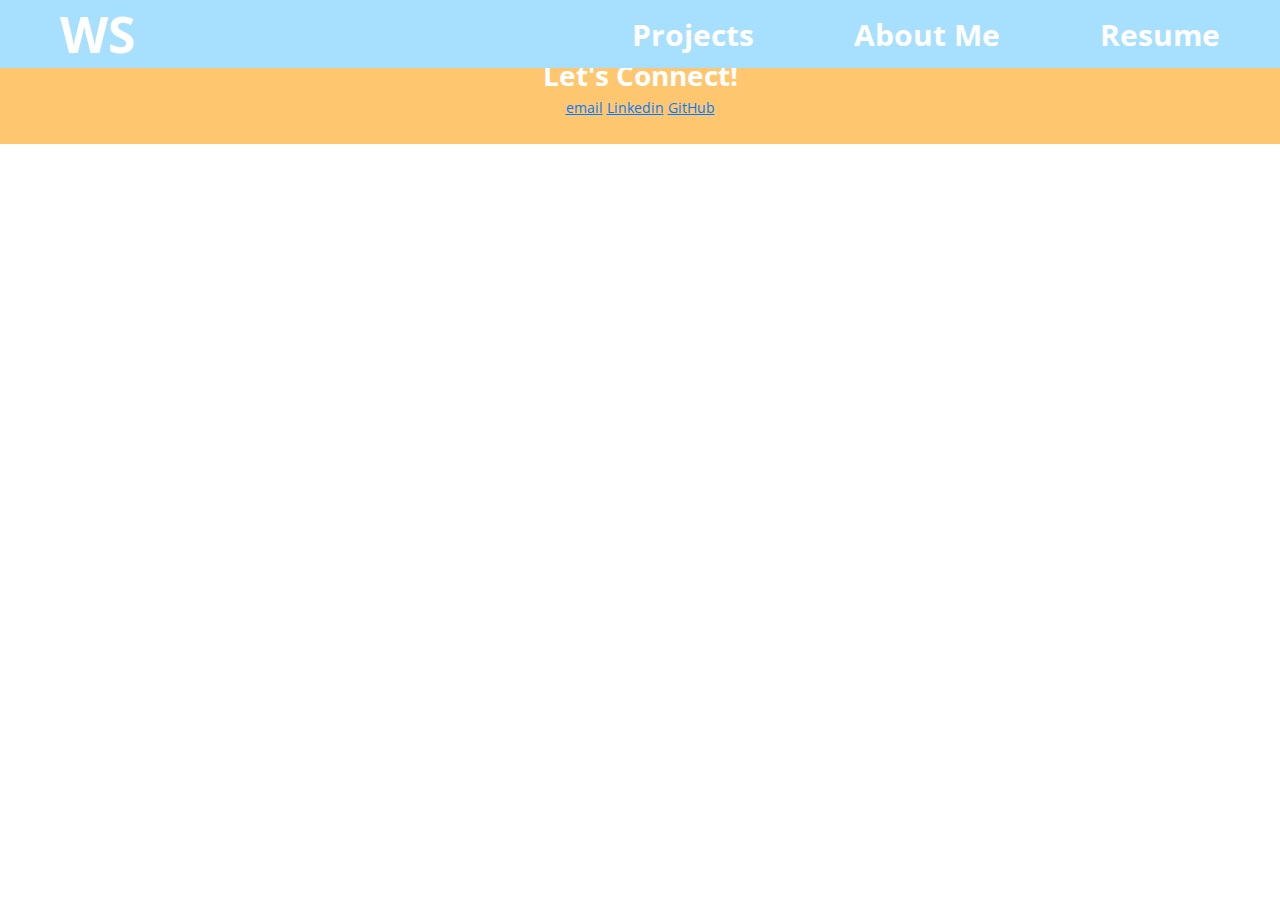
==== projects/CVC/CVC.html @ aaccaeb9 "Update CVC.html" ====
<!DOCTYPE html>
<html>
  <head>
    <meta charset="UTF-8" />
    <meta name="viewport" content="width=device-width, initial-scale=1.0" />
    <!-- Bootstrap CSS -->
    <link
      rel="stylesheet"
      href="https://maxcdn.bootstrapcdn.com/bootstrap/4.0.0/css/bootstrap.min.css"
      integrity="sha384-Gn5384xqQ1aoWXA+058RXPxPg6fy4IWvTNh0E263XmFcJlSAwiGgFAW/dAiS6JXm"
      crossorigin="anonymous"
    />
    <link
      href="https://fonts.googleapis.com/css2?family=Roboto+Mono:wght@400;700&display=swap"
      rel="stylesheet"
    />
    <link
      href="https://fonts.googleapis.com/css2?family=Eczar:wght@400;700&display=swap"
      rel="stylesheet"
    />
    <link
      href="https://fonts.googleapis.com/css2?family=Open+Sans:wght@400;700&display=swap"
      rel="stylesheet"
    />

    <link rel="stylesheet" href="../project.css" />

    <title>Wendy Sung</title>
  </head>
  <body data-spy="scroll" data-target="#navbarResponsive" data-offset="0">
    <!-- background -->
    <div class="header" id="cvc-header">
      <!-- navbar -->

      <nav class="navbar fixed-top navbar-expand-lg text-white">
        <div id="navbar-brand-container">
          <a class="navbar-brand" href="/index.html">WS</a>
        </div>
        <div class="collapse navbar-collapse" id="navbarResponsive">
          <ul class="navbar-nav ml-auto">
            <li class="nav-item">
              <a href="/index.html#projects">Projects</a>
            </li>
            <li class="nav-item">
              <a href="/index.html#aboutMe">About Me</a>
            </li>
            <li class="nav-item">
              <a href="WendySungResume.pdf" download="Wendy Sung Resume"
                >Resume</a>
            </li>
          </ul>
        </div>
      </nav>
      
    <img src="CVC case study.svg" style="width: 100%;" alt="cvcCaseStudy">
    
     
    <!---Footer-->
    <footer>
        <div class="footer">
          <div class="footer-title">
            <p>Interested in working together?</p>
            <h3><b>Let's Connect!</b></h3>
          </div>
          <nav>
            <ul class="socialMediaLinks">
              <li>
                <a href="mailto:cs3858@columbia.edu"><u>email</u></a>
              </li>
              <li>
                <a href="https://www.linkedin.com/in/wendy-sung-4605541a7/"
                  ><u>Linkedin</u></a
                >
              </li>
              <li>
                <a href="https://github.com/wendysung"><u>GitHub</u></a>
              </li>
            </ul>
          </nav>
        </div>
      </footer>
   
    

    <!-- Optional JavaScript -->
    <!-- jQuery first, then Popper.js, then Bootstrap JS -->
    <script
      src="https://code.jquery.com/jquery-3.2.1.slim.min.js"
      integrity="sha384-KJ3o2DKtIkvYIK3UENzmM7KCkRr/rE9/Qpg6aAZGJwFDMVNA/GpGFF93hXpG5KkN"
      crossorigin="anonymous"
    ></script>
    <script
      src="https://cdnjs.cloudflare.com/ajax/libs/popper.js/1.12.9/umd/popper.min.js"
      integrity="sha384-ApNbgh9B+Y1QKtv3Rn7W3mgPxhU9K/ScQsAP7hUibX39j7fakFPskvXusvfa0b4Q"
      crossorigin="anonymous"
    ></script>
    <script
      src="https://maxcdn.bootstrapcdn.com/bootstrap/4.0.0/js/bootstrap.min.js"
      integrity="sha384-JZR6Spejh4U02d8jOt6vLEHfe/JQGiRRSQQxSfFWpi1MquVdAyjUar5+76PVCmYl"
      crossorigin="anonymous"
    ></script>

    <script>
      $(function () {
        $(document).scroll(function () {
          var $nav = $(".navbar.fixed-top");
          $nav.toggleClass("scrolled", $(this).scrollTop() > $nav.height());
        });
      });

      filterSelection("all");
      function filterSelection(c) {
        var x, i;
        x = document.getElementsByClassName("filterDiv");
        if (c == "all") c = "";
        for (i = 0; i < x.length; i++) {
          w3RemoveClass(x[i], "show");
          if (x[i].className.indexOf(c) > -1) w3AddClass(x[i], "show");
        }
      }

      function w3AddClass(element, name) {
        var i, arr1, arr2;
        arr1 = element.className.split(" ");
        arr2 = name.split(" ");
        for (i = 0; i < arr2.length; i++) {
          if (arr1.indexOf(arr2[i]) == -1) {
            element.className += " " + arr2[i];
          }
        }
      }

      function w3RemoveClass(element, name) {
        var i, arr1, arr2;
        arr1 = element.className.split(" ");
        arr2 = name.split(" ");
        for (i = 0; i < arr2.length; i++) {
          while (arr1.indexOf(arr2[i]) > -1) {
            arr1.splice(arr1.indexOf(arr2[i]), 1);
          }
        }
        element.className = arr1.join(" ");
      }

      // Add active class to the current button (highlight it)
      var btnContainer = document.getElementById("myBtnContainer");
      var btns = btnContainer.getElementsByClassName("btn");
      for (var i = 0; i < btns.length; i++) {
        btns[i].addEventListener("click", function () {
          var current = document.getElementsByClassName("active");
          current[0].className = current[0].className.replace(" active", "");
          this.className += " active";
        });
      }
    </script>
  </body>
</html>
---- projects/project.css ----
* {
  box-sizing: border-box;
  margin: 0;
  padding: 0;
}

body {
  background-color: white;
  font-family: "Open Sans", sans-serif;
  font-size: 14px;
  position: relative;
}

#cvc-header {
  background-color: rgb(167, 223, 255);
}

/*navbar */

.navbar {
  padding-left: 40px;
  padding-right: 40px;
  padding-top: 0px;
  padding-bottom: 0px;
  line-height: normal;
  background-color: rgb(167, 223, 255);
}

.navbar.fixed-top.scrolled {
  background-color: blueviolet !important;
  transition: background-color 200ms linear;
}

.navbar-brand {
  font-weight: bold;
  color: white;
  font-size: 50px;
  margin-left: 20px;
  padding-top: 0px;
  padding-bottom: 0px;
}

.navbar-brand:hover {
  font-weight: bold;
  font-size: 50px;
  color: black;
  margin-left: 20px;
}

.collapse {
  margin-right: 20px;
}

.nav-item {
  padding-left: 100px;
}

.nav-item a {
  text-decoration: none;
  color: white;
  font-weight: bold;
  font-size: 30px;
}

.nav-item a:hover {
  text-decoration: none;
  font-weight: bold;
  color: black;
  font-size: 30px;
}

/*header container */

#headContainer {
  margin-top: 66px;
  padding-top: 50px;
  font-family: "Eczar", serif;
  color: black;
  display: flex;
  flex-direction: column;
  align-items: center;
}

#headContainer p {
  margin: 0px;
  font-size: 4.5vw;
  text-align: center;
}

#headContainer img {
  margin: 0px;
  width: 50%;
  filter: drop-shadow(5px 5px 30px rgba(0, 0, 0, 0.2));
}

/*basic section css */
.projectSection {
  padding: 100px 20vw;
}

.projectSection p {
  font-size: 2vh;
  line-height: 3vh;
  margin: 0;
}
.sectionTitle {
  display: block;
}

.sectionTitle p {
  font-family: Eczar;
  font-weight: bold;
  font-size: 40px;
  line-height: 80px;
  letter-spacing: 0.03em;
  color: #ffc061;
}

.subheading {
  font-family: Eczar;
  font-weight: bold;
  font-size: 25px;
  line-height: 80px;
  color: #000000;
  float: left;
}

.col {
  padding: 0;
}

.row {
  margin-right: 0px;
  margin-left: 0px;
  width: 100%;
  height: 100%;
  display: table-row;
}

.col-left,
.col-right {
  width: 50%;
  display: table-cell;
  vertical-align: middle;
}

/*intro container */

#intro {
  display: flex;
  flex-direction: row;
  flex-wrap: wrap;
  justify-content: space-between;
  align-content: space-between;
}

#intro p {
  background-color: white;
  margin: 0;
}

#intro #goal {
  font-size: 4vh;
  line-height: 7vh;
}

/*problem container */
#problem {
  background-color: #3b5998;
  margin: 0;
}

#problem .sectionBody {
  display: flex;
  flex-direction: row;
  flex-wrap: wrap;
  justify-content: space-around;
  color: white;
  font-style: normal;
  font-weight: normal;
  font-size: 16px;
  line-height: 25px;
}

/*#problemDescription {
    width: 30vw;
  }*/

#hmw {
  display: flex;
  flex-direction: column;

  float: left;

  font-weight: 700;
}

#hmw div {
  width: 30wv;
}
/*userResearch container */
#userResearch {
  margin: 0;
}

#userResearch .sectionBody {
  display: flex;
  flex-direction: row;
  flex-wrap: wrap;
  justify-content: space-around;
  font-style: normal;
  font-weight: normal;
  font-size: 16px;
  line-height: 25px;
}

/*virtualSpaceIntro container */
#virtualSpaceIntro {
  background-color: #3b5998;
  margin: 0;
}

#virtualSpaceIntro .sectionBody {
  display: flex;
  flex-direction: row;
  flex-wrap: wrap;
  justify-content: space-around;
  font-style: normal;
  font-weight: normal;
  font-size: 16px;
  line-height: 25px;
  color: white;
}

#virtualSpaceIntro .subheading {
  color: white;
}

/*iterated solution container */
#iteratedSolutionIdeas {
  margin: 0;
}

#iteratedSolutionIdeas .sectionBody {
  display: flex;
  flex-direction: row;
  flex-wrap: wrap;
  justify-content: space-around;
  font-style: normal;
  font-weight: normal;
  font-size: 16px;
  line-height: 25px;
}

.sectionBody .col {
  flex-direction: column;
}

#marketingLayout {
  width: 30vw;
}

/*prototyping ideas container */
#prototypingIdeas {
  margin: 0;
}

#prototypingIdeas .sectionBody {
  display: flex;
  flex-direction: row;
  flex-wrap: wrap;
  justify-content: space-around;
  font-style: normal;
  font-weight: normal;
  font-size: 16px;
  line-height: 25px;
}

/*final Wireframes container */
#finalWireframes {
  background-color: #3b5998;
  margin: 0;
}

#finalWireframes .sectionBody {
  display: flex;
  flex-direction: row;
  flex-wrap: wrap;
  justify-content: space-around;
  font-style: normal;
  font-weight: normal;
  font-size: 16px;
  line-height: 25px;
}

/*pain point solutions container */
#painPointSolutions {
  margin: 0;
}

#painPointSolutions .sectionBody {
  display: flex;
  flex-direction: row;
  flex-wrap: wrap;
  justify-content: space-around;
  font-style: normal;
  font-weight: normal;
  font-size: 16px;
  line-height: 25px;
}

/*pain point solutions container */
#learning {
  margin: 0;
}

#learning .sectionBody {
  display: flex;
  flex-direction: row;
  flex-wrap: wrap;
  justify-content: space-around;
  font-style: normal;
  font-weight: normal;
  font-size: 16px;
  line-height: 25px;
}

hr {
  width: 100%;
  border-top: 1.5px solid rgba(0, 0, 0, 0.1);
  margin: 2.5rem 0;
}

#learning .subheading {
  font-family: Eczar;
  font-weight: normal;
  font-size: 20px;
  line-height: 35px;
}

/*footer*/
.footer {
  background-color: #ffc670;
  color: white;
  text-align: center;
  padding: 10px;
  margin: 0px;
}

.footer-title p {
  padding: 0px;
  margin: 0px;
}

.footer-title h3 {
  margin: 5px;
}

.socialMediaLinks li {
  list-style: none;
  display: inline-block;
  text-align: center;
  color: black;
  text-decoration: none;
}
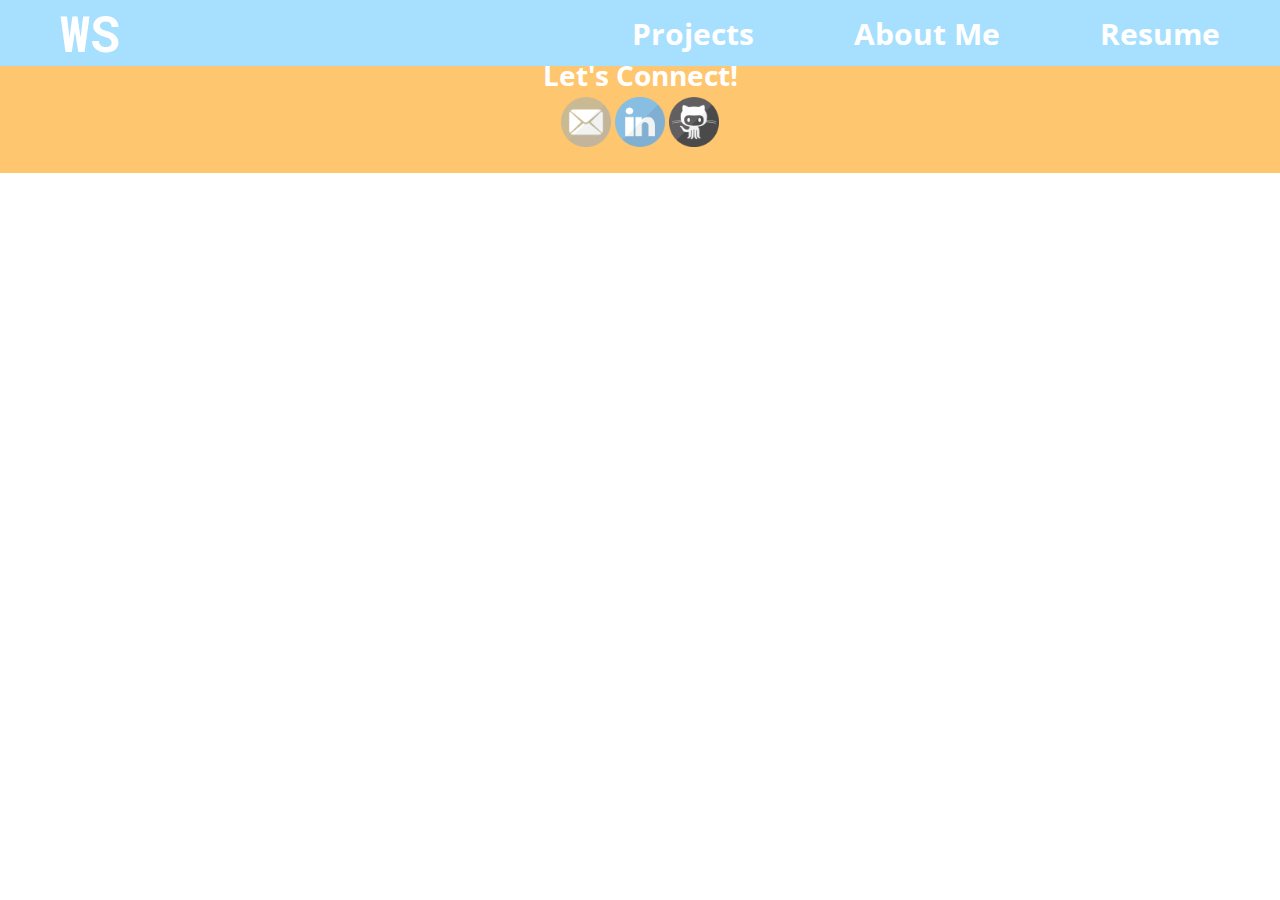
==== commit a62f4657: "updated navbar" ====
--- a/projects/CVC/CVC.html
+++ b/projects/CVC/CVC.html
@@ -65,15 +65,19 @@
           <nav>
             <ul class="socialMediaLinks">
               <li>
-                <a href="mailto:cs3858@columbia.edu"><u>email</u></a>
+                <a href="mailto:cs3858@columbia.edu"
+                  ><img src="/socialMedia/email.png"
+                /></a>
               </li>
               <li>
                 <a href="https://www.linkedin.com/in/wendy-sung-4605541a7/"
-                  ><u>Linkedin</u></a
-                >
+                  ><img src="/socialMedia/linkedin.png"
+                /></a>
               </li>
               <li>
-                <a href="https://github.com/wendysung"><u>GitHub</u></a>
+                <a href="https://github.com/wendysung"
+                  ><img src="/socialMedia/github-512.png"
+                /></a>
               </li>
             </ul>
           </nav>
--- a/projects/project.css
+++ b/projects/project.css
@@ -38,6 +38,7 @@
   margin-left: 20px;
   padding-top: 0px;
   padding-bottom: 0px;
+  font-family: "Roboto Mono", monospace;
 }
 
 .navbar-brand:hover {
@@ -139,7 +140,7 @@
 
 .col-left,
 .col-right {
-  width: 50%;
+  width: 45%;
   display: table-cell;
   vertical-align: middle;
 }
@@ -363,3 +364,7 @@
   color: black;
   text-decoration: none;
 }
+
+.socialMediaLinks img {
+  width: 50px;
+}
